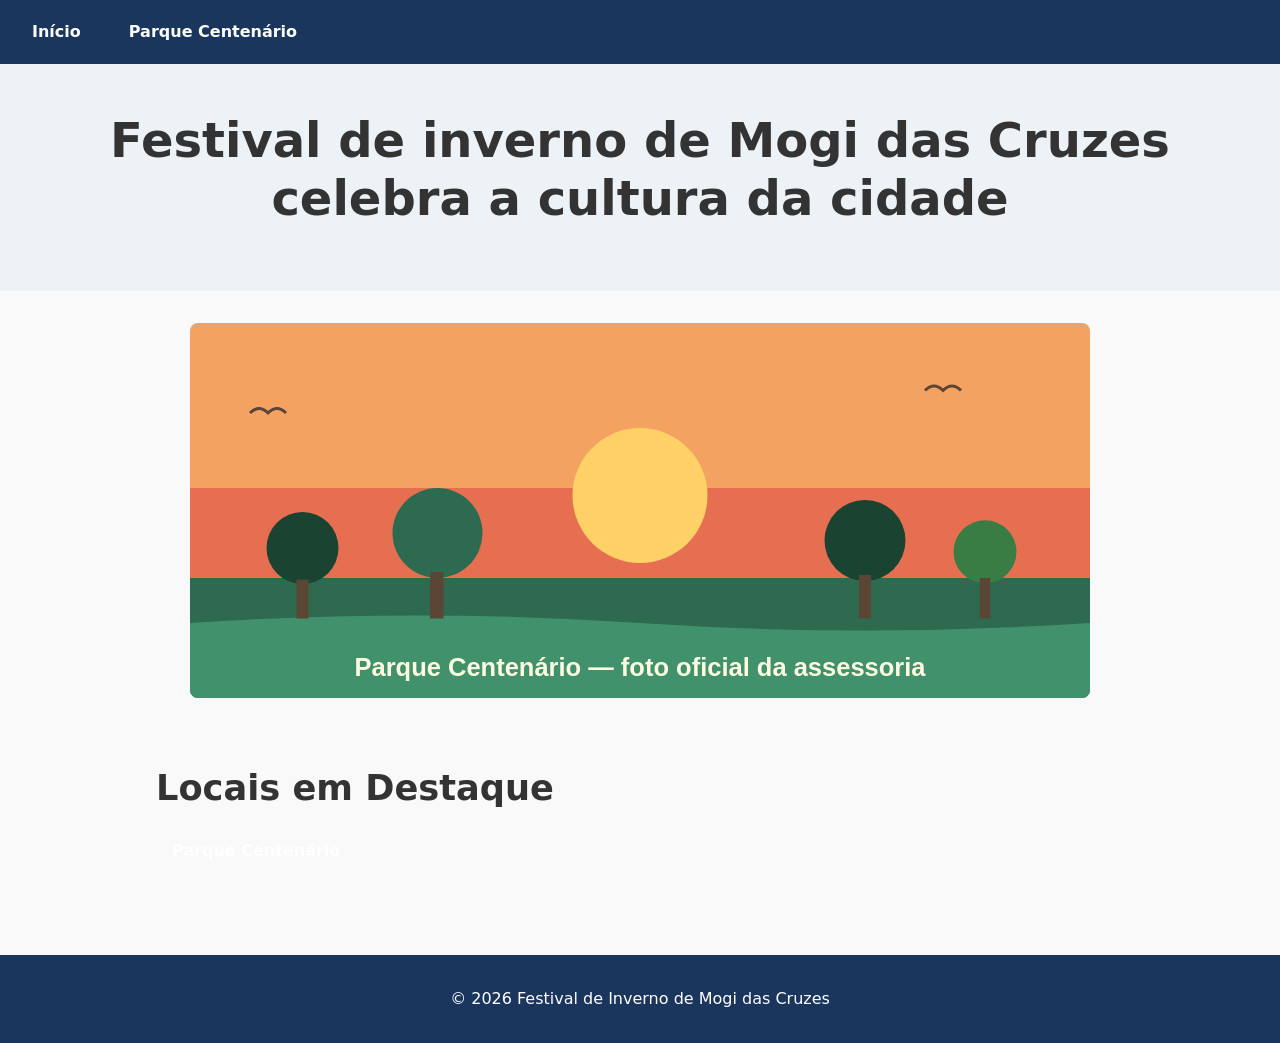
==== index.html @ 717b19b0 "feat: estruturar a página inicial do guia" ====
<!DOCTYPE html>
<html lang="pt-BR">
<head>
    <meta charset="UTF-8">
    <meta name="viewport" content="width=device-width, initial-scale=1.0">
    <title>Festival de Inverno de Mogi das Cruzes</title>
    <link rel="stylesheet" href="style.css">
</head>
<body>
    <header class="site-header">
        <nav class="menu">
            <a href="index.html">Início</a>
            <a href="parque-centenario.html">Parque Centenário</a>
        </nav>
    </header>

    <main>
        <section class="hero">
            <h1>Festival de inverno de Mogi das Cruzes celebra a cultura da cidade</h1>
        </section>

        <img class="hero-foto" src="foto-parque-centenario.svg" alt="Vista panorâmica do Parque Centenário ao entardecer">

        <section class="locais">
            <h2>Locais em Destaque</h2>
            <div class="grid-locais">
                <a href="parque-centenario.html" class="card-local">Parque Centenário</a>
            </div>
        </section>
    </main>

    <footer class="site-footer">
        <p>&copy; 2026 Festival de Inverno de Mogi das Cruzes</p>
    </footer>
</body>
</html>
---- style.css ----
/* Configurações Globais e Resete Básicos */
* {
    box-sizing: border-box;
    margin: 0;
    padding: 0;
}

body {
    font-family: system-ui, -apple-system, sans-serif;
    line-height: 1.5;
    color: #333;
    background-color: #f9f9f9;
}

/* Regra Universal de Mídia */
img {
    max-width: 100%;
    height: auto;
    display: block;
}

/* Tipografia Fluida */
h1 {
    font-size: clamp(1.75rem, 4vw, 3rem);
    line-height: 1.2;
    margin-bottom: 1rem;
}

h2 {
    font-size: clamp(1.4rem, 3vw, 2.2rem);
    margin-bottom: 0.75rem;
}

/* Cabeçalho e Menu (Áreas de toque ~44px e Foco visível) */
.site-header {
    background: #1a365d;
    padding: 0.5rem 1rem;
}

.menu, .nav-local {
    display: flex;
    gap: 1rem;
    flex-wrap: wrap;
    align-items: center;
}

.menu a, .nav-local a, .card-local {
    display: inline-flex;
    align-items: center;
    padding: 12px 16px; /* Garante área de toque mínima de ~44px */
    color: #ffffff;
    text-decoration: none;
    font-weight: 600;
    border-radius: 4px;
    transition: background 0.2s;
}

.menu a:hover, .nav-local a:hover {
    background: rgba(255, 255, 255, 0.15);
}

/* Foco Visível Obrigatório para Acessibilidade / Teclado / Totem */
a:focus, button:focus, input:focus {
    outline: 3px solid #ffbf00;
    outline-offset: 3px;
}

/* Seções e Conteúdo */
.hero, .hero-local {
    padding: 3rem 1rem;
    background: #edf2f7;
    text-align: center;
}

.hero-foto {
    margin: 2rem auto;
    max-width: 900px;
    width: 100%;
    border-radius: 8px;
}

.locais, .conteudo-local {
    padding: 2rem 1rem;
    max-width: 1000px;
    margin: 0 auto;
}

.site-footer {
    text-align: center;
    padding: 2rem;
    background: #1a365d;
    color: #fff;
    margin-top: 3rem;
}
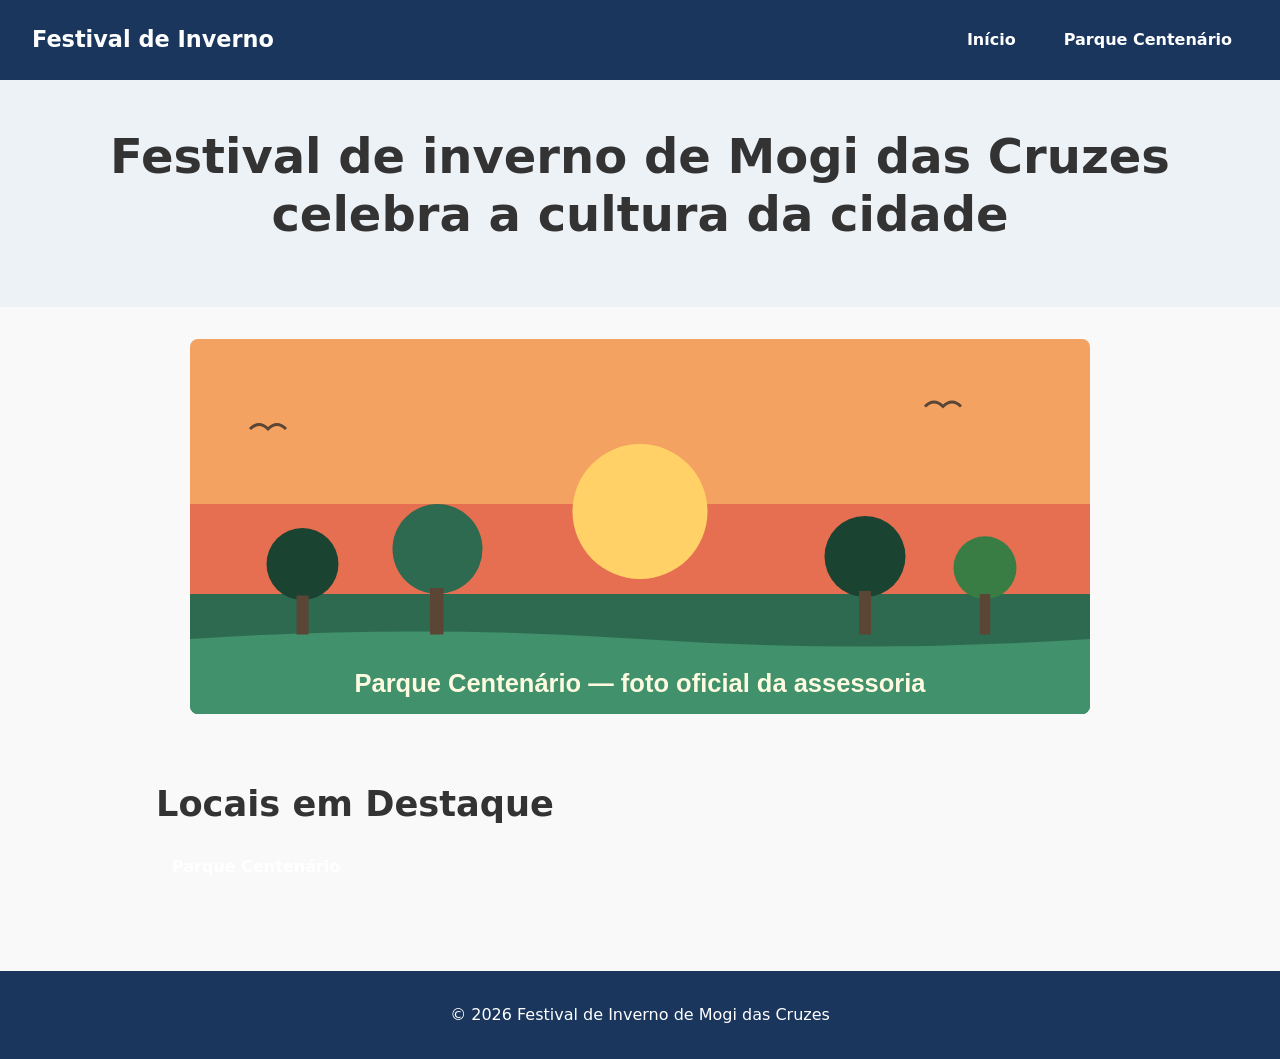
==== commit f2ca1ea7: "refactor: reorganizar cabeçalho do guia" ====
--- a/index.html
+++ b/index.html
@@ -7,7 +7,8 @@
     <link rel="stylesheet" href="style.css">
 </head>
 <body>
-    <header class="site-header">
+<header class="site-header">
+        <div class="logo-site">Festival de Inverno</div>
         <nav class="menu">
             <a href="index.html">Início</a>
             <a href="parque-centenario.html">Parque Centenário</a>
--- a/style.css
+++ b/style.css
@@ -31,10 +31,20 @@
     margin-bottom: 0.75rem;
 }
 
-/* Cabeçalho e Menu (Áreas de toque ~44px e Foco visível) */
 .site-header {
     background: #1a365d;
-    padding: 0.5rem 1rem;
+    padding: 1rem 2rem;
+    display: flex;
+    justify-content: space-between;
+    align-items: center;
+    flex-wrap: wrap;
+    gap: 1rem;
+}
+
+.logo-site {
+    color: #ffffff;
+    font-size: 1.4rem;
+    font-weight: bold;
 }
 
 .menu, .nav-local {
